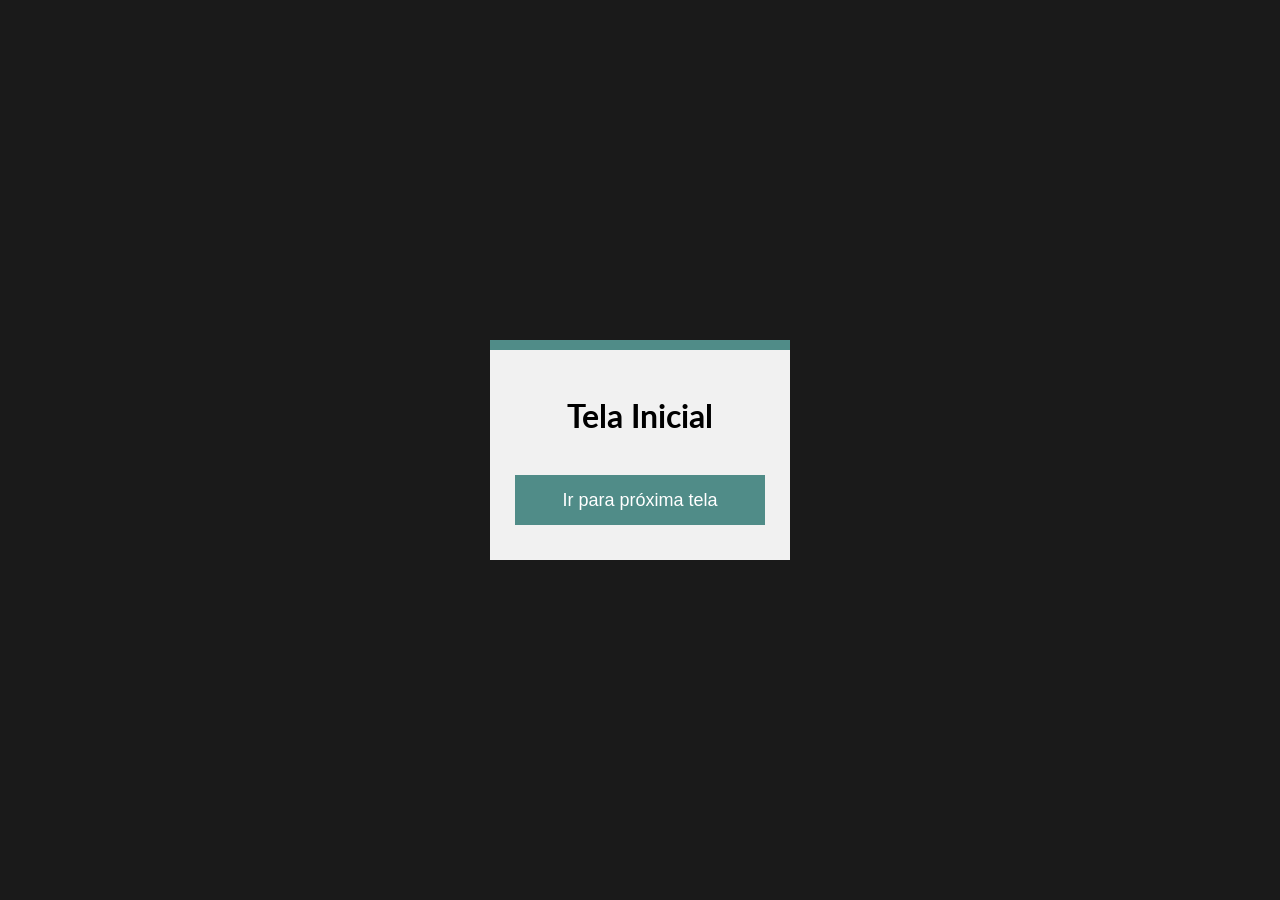
==== pag2.html @ 40c5b545 "adicionado readme.md e modificado pag2.html" ====
<!DOCTYPE html>
<html lang="pt-br"> 
<head>
    <meta name="author" content="Pedro Cangemi" />
    <meta name="description" content="Pagina 2" />
    <meta name="keywords" content="git e gitHub" />
    <meta charset="utf-8" />
    <title>Tela Inicial</title>
    <link rel="stylesheet" href="css/style.css" />
</head>
<body>
    <div class="container">
        <div class="form-box">
            <div>
                <h1>Tela Inicial</h1>
                <div>
                    <br>
                    <button class="form-btn" onclick="window.location.href='./index.html'">Ir para próxima tela</button>
                </div>
            </div>
        </div>
    </div>
</body>
</html>
---- css/style.css ----
@import url("https://fonts.googleapis.com/css?family=Lato");

body{
    padding: 0;
    margin: 0;
}

.container{
    width: 100w;
    height: 100vh;
    background: #1a1a1a;
    display: flex;
    flex-direction: column;
    justify-content: center;
    align-items: center;
}

.form-box{
    width: 300px;
    background: #f1f1f1;
    font-family: Lato;
    text-align: center;
    padding: 25px;
    box-sizing: border-box;
    border-top: 10px solid #508c88;
}

.form-box .form-btn{
    border: none;
    background: #508c88;
    width: 100%;
    height: 50px;
    font-size: large;
    color: #fff;
    margin-bottom: 10px;
}

@media screen and(max-width: 340px){
    .form-box{
        width: 100vw;
        height: 100vh;
    }
}
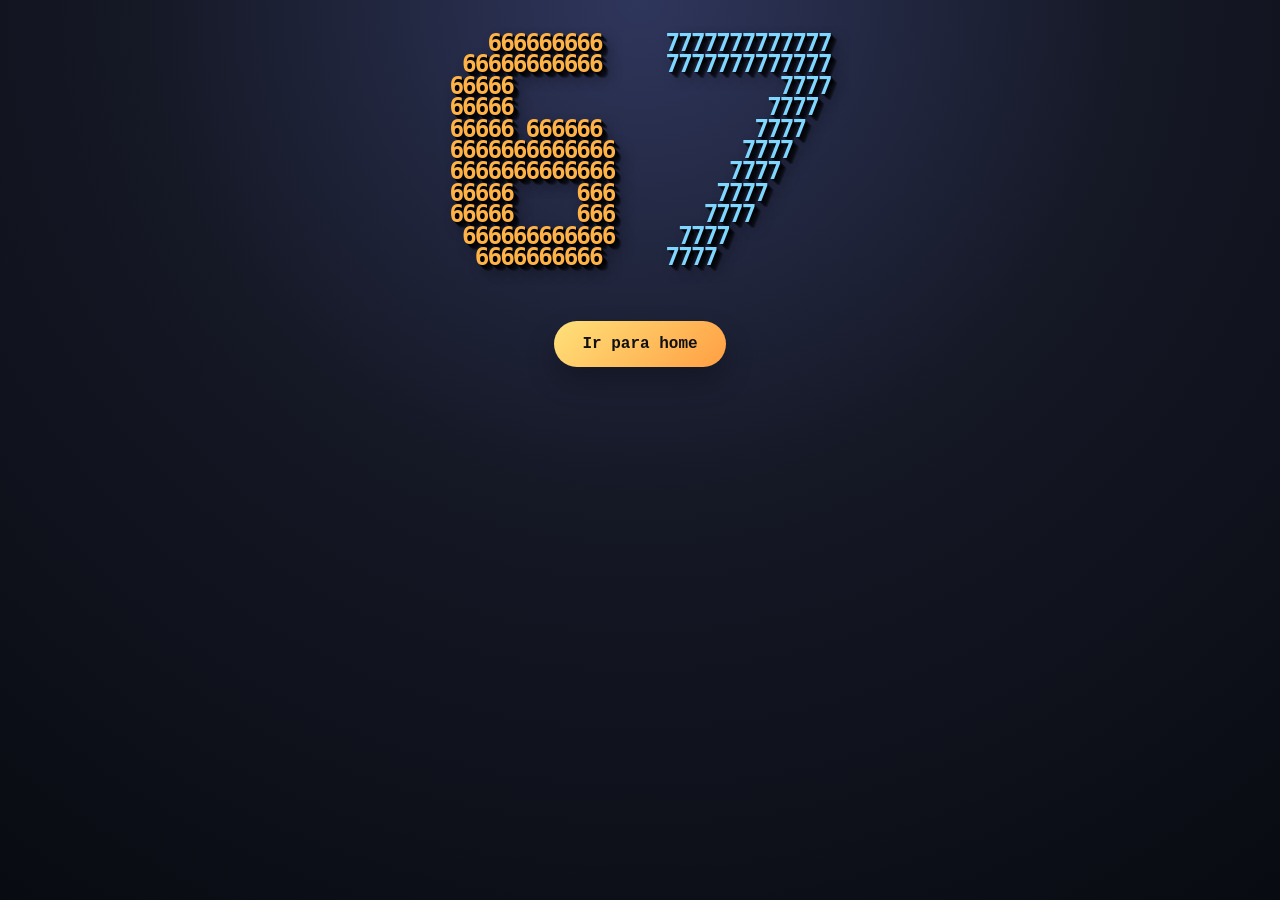
==== commit 8b18c237: "feat/index" ====
--- a/pag2.html
+++ b/pag2.html
@@ -2,23 +2,46 @@
 <html lang="pt-br"> 
 <head>
     <meta name="author" content="Pedro Cangemi" />
-    <meta name="description" content="Pagina 2" />
+    <meta name="description" content="6 e 7 com HTML e CSS" />
     <meta name="keywords" content="git e gitHub" />
     <meta charset="utf-8" />
-    <title>Tela Inicial</title>
+    <meta name="viewport" content="width=device-width, initial-scale=1.0" />
+    <title>6 e 7</title>
     <link rel="stylesheet" href="css/style.css" />
 </head>
 <body>
-    <div class="container">
-        <div class="form-box">
-            <div>
-                <h1>Tela Inicial</h1>
-                <div>
-                    <br>
-                    <button class="form-btn" onclick="window.location.href='./index.html'">Ir para próxima tela</button>
-                </div>
-            </div>
-        </div>
+    <main class="scene">
+        <pre class="ascii ascii-six" aria-label="Numero 6">
+   666666666
+ 66666666666
+66666
+66666
+66666 666666
+6666666666666
+6666666666666
+66666     666
+66666     666
+ 666666666666
+  6666666666
+        </pre>
+
+        <pre class="ascii ascii-seven" aria-label="Numero 7">
+7777777777777
+7777777777777
+         7777
+        7777
+       7777
+      7777
+     7777
+    7777
+   7777
+ 7777
+7777
+        </pre>
+    </main>
+
+    <div class="actions">
+        <a class="next-button" href="./index.html">Ir para home</a>
     </div>
 </body>
-</html>+</html>
--- a/css/style.css
+++ b/css/style.css
@@ -1,43 +1,113 @@
-@import url("https://fonts.googleapis.com/css?family=Lato");
-
-body{
-    padding: 0;
-    margin: 0;
+* {
+    box-sizing: border-box;
 }
 
-.container{
-    width: 100w;
-    height: 100vh;
-    background: #1a1a1a;
+body {
+    margin: 0;
+    min-height: 100vh;
+    background:
+        radial-gradient(circle at top, #2f365c 0%, #151825 45%, #090b12 100%);
+    font-family: "Courier New", monospace;
+    display: flex;
+    flex-direction: column;
+}
+
+.hero {
+    flex: 1;
     display: flex;
     flex-direction: column;
     justify-content: center;
-    align-items: center;
+    padding-top: 24px;
 }
 
-.form-box{
-    width: 300px;
-    background: #f1f1f1;
-    font-family: Lato;
+.page-title {
+    margin: 0;
+    padding: 0 20px;
     text-align: center;
-    padding: 25px;
-    box-sizing: border-box;
-    border-top: 10px solid #508c88;
+    color: #f7f0d0;
+    font-size: clamp(2rem, 4vw, 3.6rem);
+    letter-spacing: 0.08em;
+    text-transform: uppercase;
+    text-shadow: 0 6px 20px rgba(0, 0, 0, 0.35);
 }
 
-.form-box .form-btn{
-    border: none;
-    background: #508c88;
-    width: 100%;
-    height: 50px;
-    font-size: large;
-    color: #fff;
-    margin-bottom: 10px;
+.scene {
+    display: flex;
+    align-items: center;
+    justify-content: center;
+    gap: 4vw;
+    padding: 32px;
+    flex-wrap: wrap;
 }
 
-@media screen and(max-width: 340px){
-    .form-box{
-        width: 100vw;
-        height: 100vh;
+.ascii {
+    margin: 0;
+    white-space: pre;
+    font-weight: 700;
+    line-height: 0.88;
+    letter-spacing: -0.08em;
+    font-size: clamp(1rem, 1.9vw, 2rem);
+    transform-style: preserve-3d;
+    animation: spin-number 8s linear infinite;
+    text-shadow:
+        1px 1px 0 rgba(0, 0, 0, 0.55),
+        2px 2px 0 rgba(0, 0, 0, 0.5),
+        3px 3px 0 rgba(0, 0, 0, 0.45),
+        4px 4px 0 rgba(0, 0, 0, 0.4),
+        5px 5px 0 rgba(0, 0, 0, 0.35),
+        6px 6px 0 rgba(0, 0, 0, 0.3),
+        7px 7px 14px rgba(0, 0, 0, 0.45);
+}
+
+.ascii-six {
+    color: #ffb347;
+}
+
+.ascii-seven {
+    color: #7fd6ff;
+    animation-duration: 6.5s;
+}
+
+@keyframes spin-number {
+    0% {
+        transform: perspective(900px) rotateX(10deg) rotateY(0deg) skewY(-6deg);
     }
-}+
+    100% {
+        transform: perspective(900px) rotateX(10deg) rotateY(360deg) skewY(-6deg);
+    }
+}
+
+.actions {
+    display: flex;
+    justify-content: center;
+    padding: 0 20px 32px;
+}
+
+.next-button {
+    display: inline-block;
+    padding: 14px 28px;
+    border-radius: 999px;
+    background: linear-gradient(135deg, #ffe17a, #ff9f43);
+    color: #111;
+    text-decoration: none;
+    font-weight: 700;
+    box-shadow: 0 14px 28px rgba(0, 0, 0, 0.28);
+    transition: transform 0.2s ease, box-shadow 0.2s ease;
+}
+
+.next-button:hover {
+    transform: translateY(-2px);
+    box-shadow: 0 18px 34px rgba(0, 0, 0, 0.34);
+}
+
+@media (max-width: 700px) {
+    .scene {
+        gap: 24px;
+        padding: 20px;
+    }
+
+    .ascii {
+        font-size: clamp(0.72rem, 2.6vw, 1.1rem);
+    }
+}
